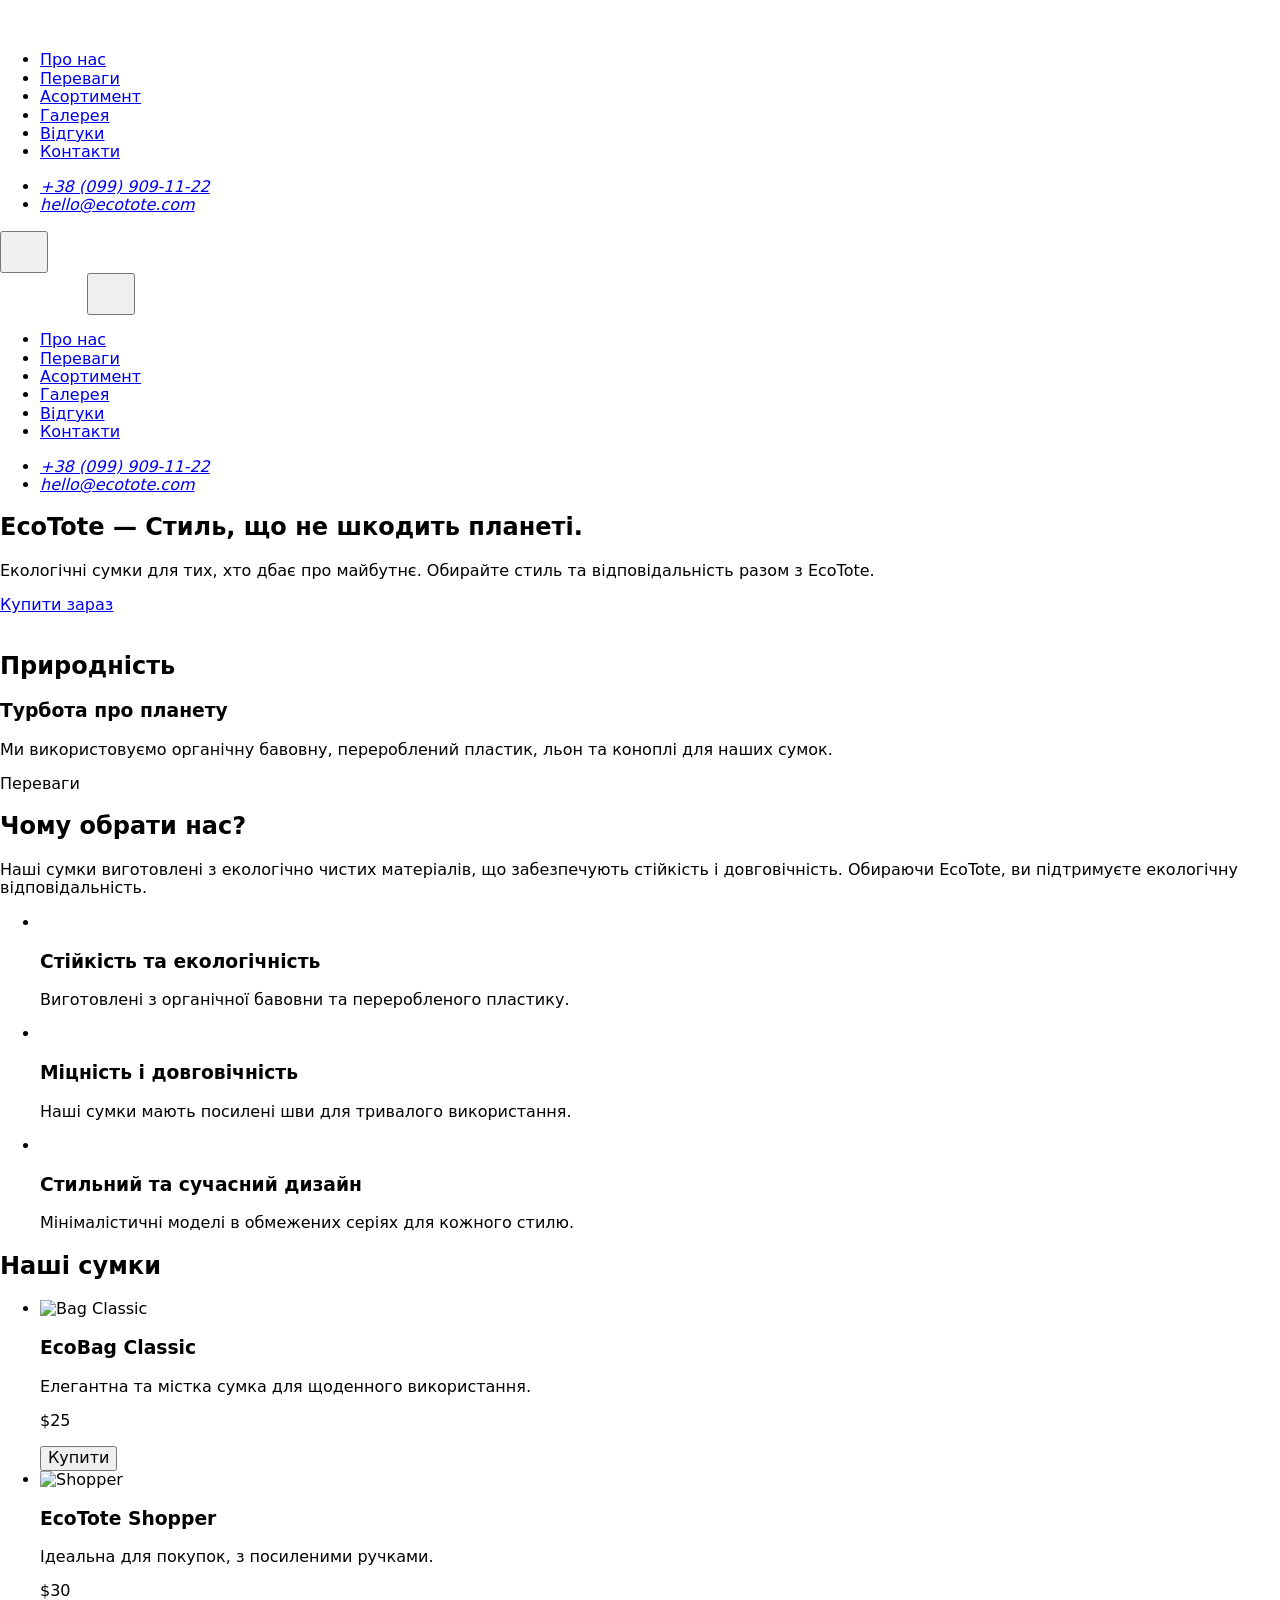
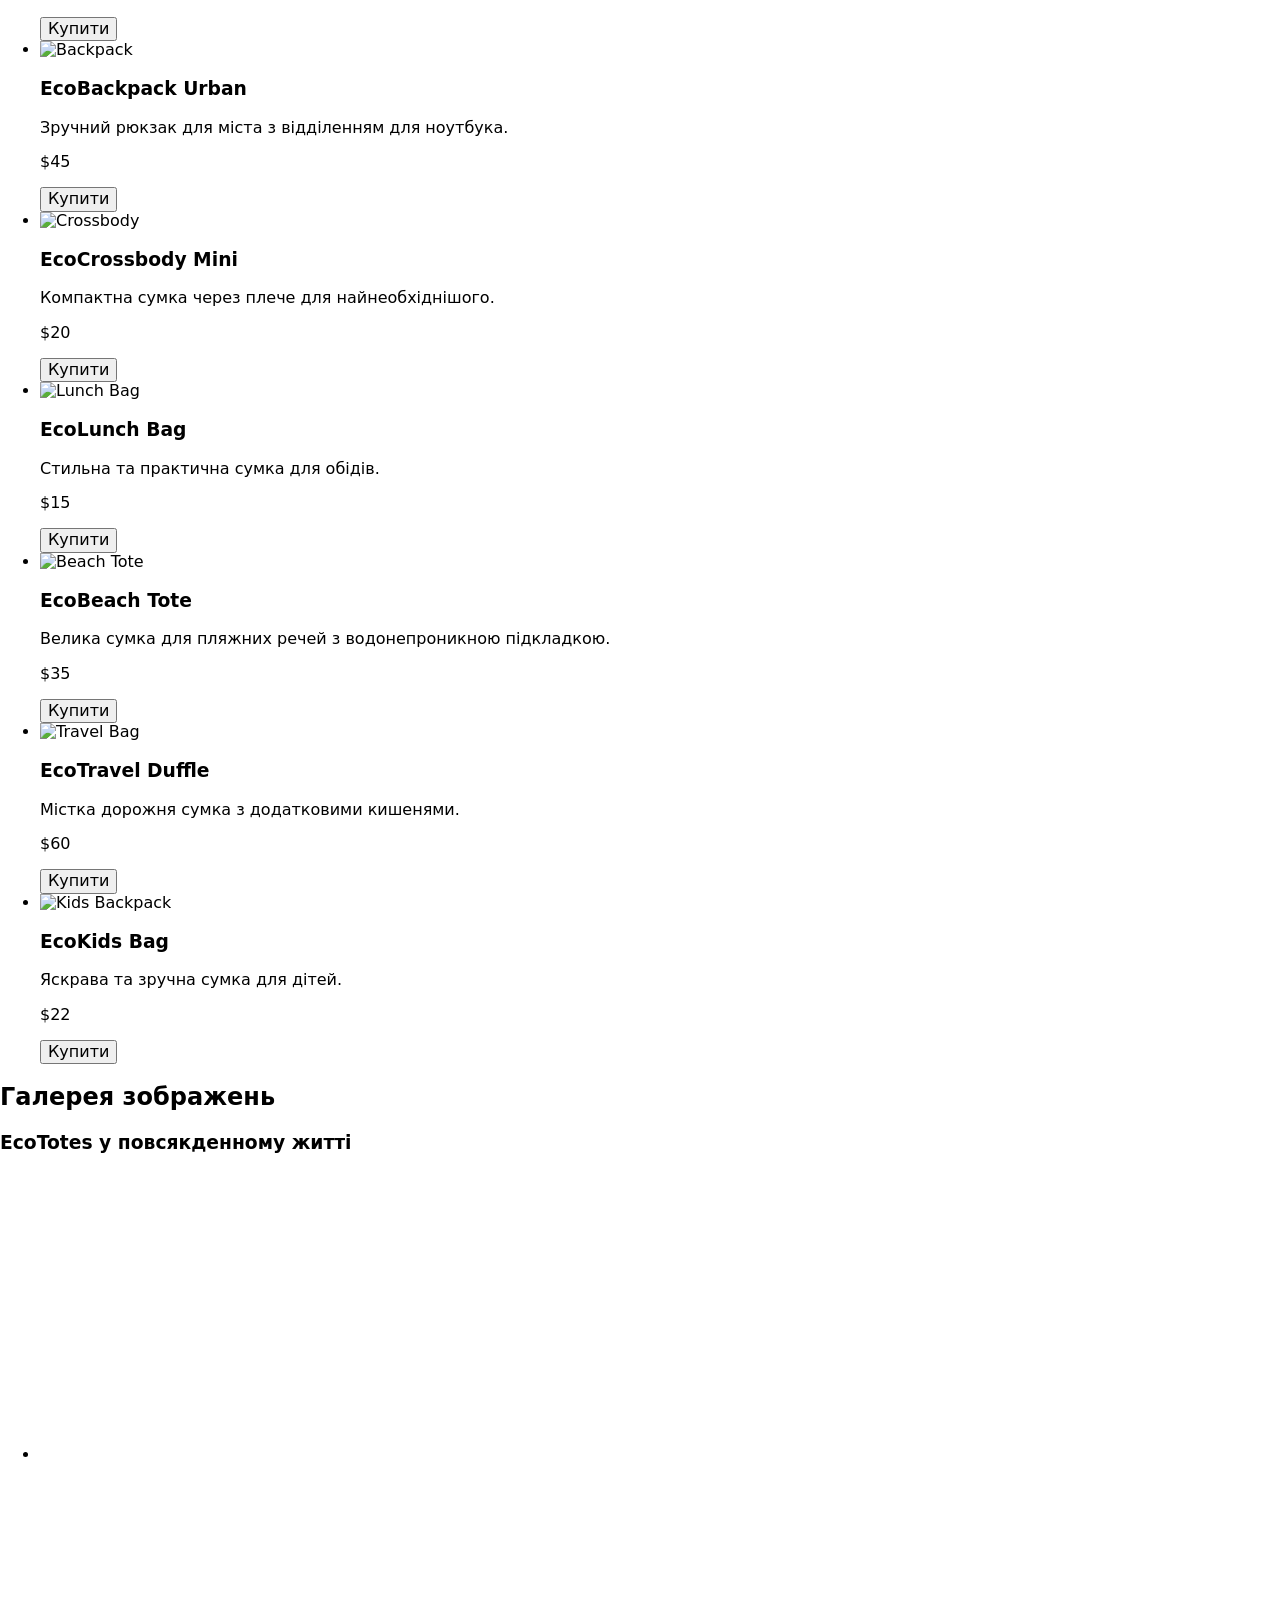
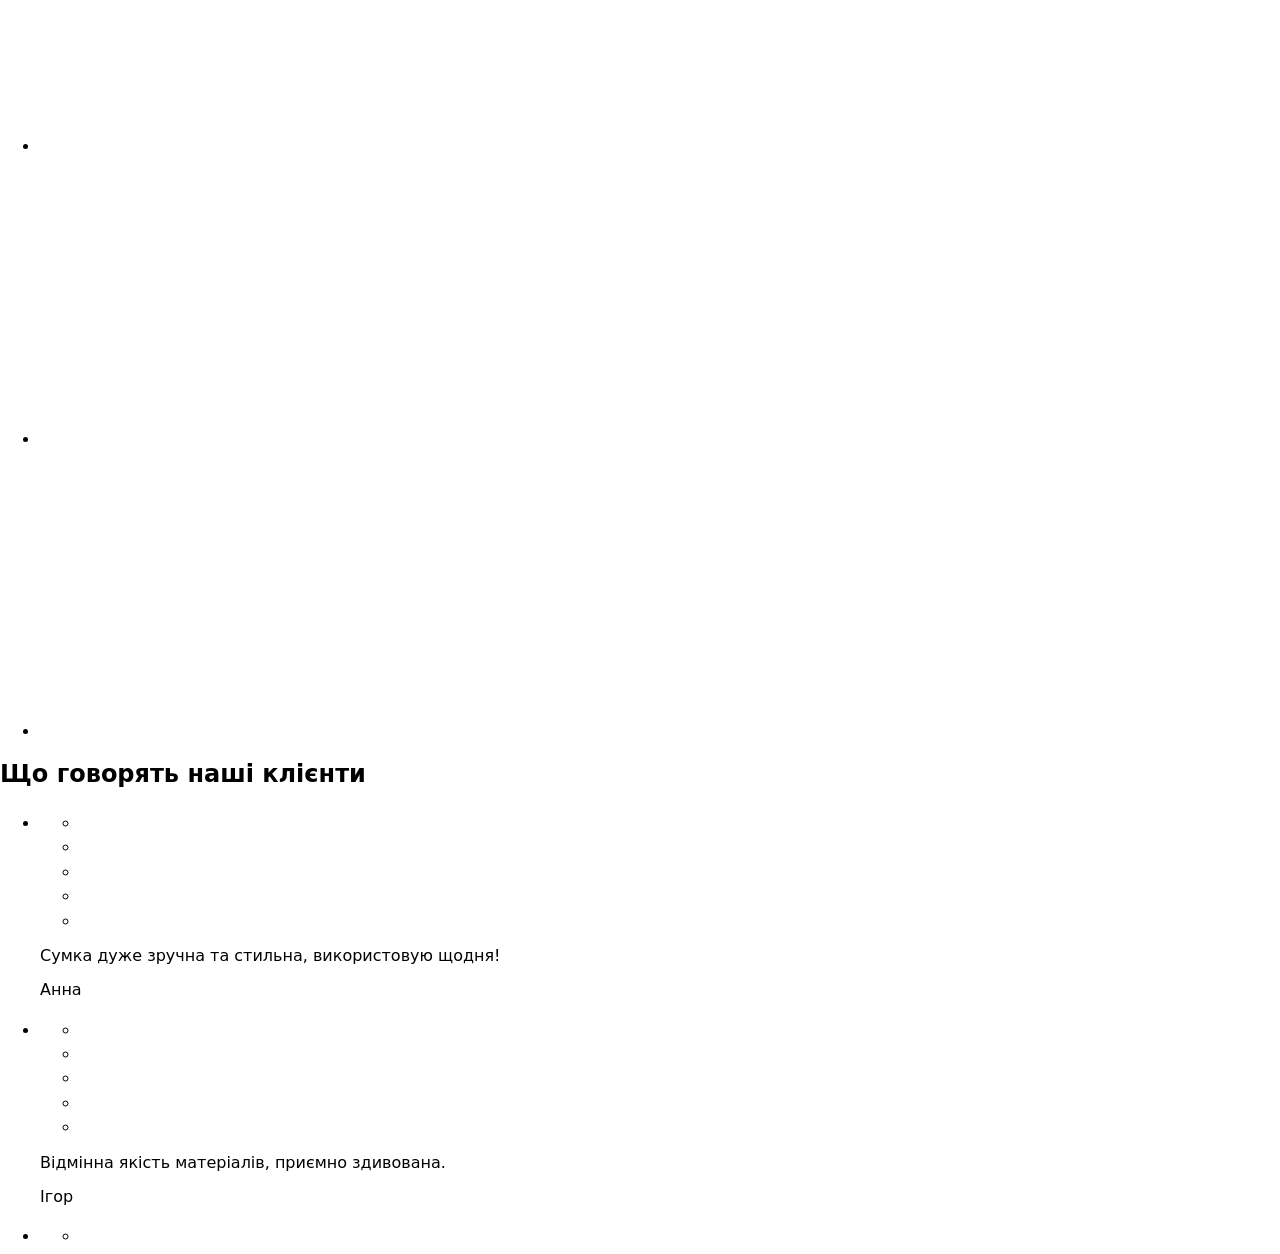
==== index.html @ fd8b5d32 "Deploying to gh-pages from @ Diamond-FoxUA/ecotote@300262fe89bcc9d850a57ed3233b0957c21db336 🚀" ====
<!DOCTYPE html>
<html lang="en">
  <head>
    <meta charset="UTF-8" />
    <link rel="icon" type="image/svg+xml" href="/ecotote/favicon.svg" />
    <meta name="viewport" content="width=device-width, initial-scale=1.0" />
    <title>ecotote</title>
    <link rel="stylesheet" href="https://cdnjs.cloudflare.com/ajax/libs/modern-normalize/3.0.1/modern-normalize.min.css">
    <link rel="preconnect" href="https://fonts.googleapis.com">
    <link rel="preconnect" href="https://fonts.gstatic.com" crossorigin>
    <link href="https://fonts.googleapis.com/css2?family=Comfortaa:wght@300..700&family=Fira+Sans:ital,wght@0,100;0,200;0,300;0,400;0,500;0,600;0,700;0,800;0,900;1,100;1,200;1,300;1,400;1,500;1,600;1,700;1,800;1,900&display=swap" rel="stylesheet">
    <script type="module" crossorigin src="/ecotote/index.js"></script>
    <link rel="stylesheet" crossorigin href="/ecotote/assets/index-DSP41VVL.css">
  </head>
  <body>
    <header class="header">
  <div class="container header-container">
    <nav class="header-nav">
      <a class="logo header-logo" href="./index.html"
        ><svg class="logo-icon" width="82" height="31">
          <use href="/ecotote/assets/logo-CJMdGzwd.svg"></use></svg
      ></a>
      <ul class="header-nav-list">
        <li class="nav-item">
          <a class="nav-link" href="#about">Про нас</a>
        </li>
        <li class="nav-item">
          <a class="nav-link" href="#advantages">Переваги</a>
        </li>
        <li class="nav-item">
          <a class="nav-link" href="#assortment">Асортимент</a>
        </li>
        <li class="nav-item">
          <a class="nav-link" href="#gallery">Галерея</a>
        </li>
        <li class="nav-item">
          <a class="nav-link" href="#feedbacks">Відгуки</a>
        </li>
        <li class="nav-item">
          <a class="nav-link" href="#support">Контакти</a>
        </li>
      </ul>
    </nav>
    <address class="header-contacts">
      <ul class="header-contacts-list">
        <li class="contacts-item">
          <a href="tel:+380999091122" class="contacts-link"
            >+38 (099) 909-11-22</a
          >
        </li>
        <li class="contacts-item">
          <a href="mailto:hello@ecotote.com" class="contacts-link"
            >hello@ecotote.com</a
          >
        </li>
      </ul>
    </address>

    <button class="menu-button" type="button" data-menu-open>
      <svg class="menu-icon" width="32" height="32">
        <use href="/ecotote/assets/sprite-C1UL1Hlq.svg#icon-menu"></use>
      </svg>
    </button>
  </div>

  <div class="menu" data-menu>
    <div class="container menu-container">
      <div class="menu-header">
        <a class="logo" href="./index.html"
          ><svg class="logo-icon" width="82" height="31">
            <use href="/ecotote/assets/logo-CJMdGzwd.svg"></use></svg
        ></a>
        <button class="menu-close-btn" data-menu-close>
          <svg class="menu-close-icon" width="32" height="32">
            <use href="/ecotote/assets/sprite-C1UL1Hlq.svg#icon-cross"></use>
          </svg>
        </button>
      </div>
      <nav class="menu-nav">
        <ul class="menu-nav-list">
          <li class="nav-item">
            <a class="nav-link" href="#about">Про нас</a>
          </li>
          <li class="header-n">
            <a class="nav-link" href="#advantages">Переваги</a>
          </li>
          <li class="nav-item">
            <a class="nav-link" href="#assortment">Асортимент</a>
          </li>
          <li class="nav-item">
            <a class="nav-link" href="#gallery">Галерея</a>
          </li>
          <li class="nav-item">
            <a class="nav-link" href="#feedbacks">Відгуки</a>
          </li>
          <li class="nav-item">
            <a class="nav-link" href="#support">Контакти</a>
          </li>
        </ul>
      </nav>
      <address class="menu-contacts">
        <ul class="menu-contacts-list">
          <li class="contacts-item">
            <a href="tel:+380999091122" class="contacts-link"
              >+38 (099) 909-11-22</a
            >
          </li>
          <li class="contacts-item">
            <a href="mailto:hello@ecotote.com" class="contacts-link"
              >hello@ecotote.com</a
            >
          </li>
        </ul>
      </address>
    </div>
  </div>
</header>


    <main>
      <section class="hero">
  <div class="container hero__container">
    <div class="hero__content-wrapper">
      <div class="hero__textblock">
        <h1 class="hero__title">EcoTote — Стиль, що не шкодить планеті.</h1>
      </div>
      <div class="paragraf-hero">
        <p class="hero__subtitle">
          Екологічні сумки для тих, хто дбає про майбутнє. Обирайте стиль та
          відповідальність разом з EcoTote.
        </p>
        <a href="#assortment" class="hero__button hero__link">Купити зараз</a>
      </div>
    </div>
    <picture>
      <source
        srcset="/ecotote/assets/hero-PC85VkBQ.jpg 1x, /ecotote/assets/hero-PC85VkBQ.jpg 2x"
        media="(min-width: 1440px)"
      />
      <source
        srcset="/ecotote/assets/hero.tab-DSWOW-Vz.jpg 1x, /ecotote/assets/hero.tab.2x-6gh8KXIk.jpg 2x"
        media="(min-width:768px)"
      />

      <source
        srcset="/ecotote/assets/hero.mob-Cad0rpOm.jpg 1x, /ecotote/assets/hero.mob.2x-8FRRLaH5.jpg 2x"
        media="(max-width: 767px)"
      />
      <img src="/ecotote/assets/hero-PC85VkBQ.jpg" alt="bags" />
    </picture>
  </div>
</section>

      <section class="about">
  <div class="container about-container">
    <h2 class="about-title">Природність</h2>
    <div class="about-content">
      <h3 class="about-heading title">Турбота про планету</h3>
      <p class="about-text">
        Ми використовуємо органічну бавовну, перероблений пластик, льон та
        коноплі для наших сумок.
      </p>
    </div>
  </div>
</section>

      <section class="section advantages">
  <div class="container advantages">
    <p class="advant-subtitle">Переваги</p>
    <h2 class="title advant-title">Чому обрати нас?</h2>
    <p class="advant-description">
      Наші сумки виготовлені з екологічно чистих матеріалів, що забезпечують
      стійкість і довговічність. Обираючи EcoTote, ви підтримуєте екологічну
      відповідальність.
    </p>
    <ul class="advant-list">
      <li class="advant-item">
        <picture>
          <source
            media="(min-width: 1440px)"
            srcset="/ecotote/assets/desk-image-1-min-DG6GV2zC.jpg 1x, /ecotote/assets/desk-image-1@2x-min-QOh1rvh0.jpg 2x"
          />
          <source
            media="(min-width: 768px)"
            srcset="/ecotote/assets/tab-image-1-min-CorM1gX8.jpg 1x, /ecotote/assets/tab-image-1@2x-min-Uleqv-Ld.jpg 2x"
          />
          <source
            media="(max-width: 767px)"
            srcset="/ecotote/assets/mob-image-1-min-CpNQjYHa.jpg 1x, /ecotote/assets/mob-image-1@2x-min-B12ag9R4.jpg 2x"
          />
          <img
            class="advant-image"
            src="/ecotote/assets/mob-image-1-min-CpNQjYHa.jpg"
            alt="organic"
          />
        </picture>
        <h3 class="advant-second-title">Стійкість та екологічність</h3>
        <p>Виготовлені з органічної бавовни та переробленого пластику.</p>
      </li>

      <li class="advant-item">
        <picture>
          <source
            media="(min-width: 1440px)"
            srcset="/ecotote/assets/desk-image-2-min-DmmgGFpH.jpg 1x, /ecotote/assets/desk-image-2@2x-min-Bqpq4Fyz.jpg 2x"
          />
          <source
            media="(min-width: 768px)"
            srcset="/ecotote/assets/tab-image-2-min-D8Z2I5H2.jpg 1x, /ecotote/assets/tab-image-2@2x-min-CZUUMDJT.jpg 2x"
          />
          <source
            media="(max-width: 767px)"
            srcset="/ecotote/assets/mob-image-2-min-CMHQBJcT.jpg 1x, /ecotote/assets/mob-image-2@2x-min-I8FP99gq.jpg 2x"
          />
          <img
            class="advant-image"
            src="/ecotote/assets/mob-image-2-min-CMHQBJcT.jpg"
            alt="sewing bag"
          />
        </picture>
        <h3 class="advant-second-title">Міцність і довговічність</h3>
        <p>Наші сумки мають посилені шви для тривалого використання.</p>
      </li>

      <li class="advant-item">
        <picture>
          <source
            media="(min-width: 1440px)"
            srcset="/ecotote/assets/desk-image-3-min-DLJgq15a.jpg 1x, /ecotote/assets/desk-image-3@2x-min-De_rfign.jpg 2x"
          />
          <source
            media="(min-width: 768px)"
            srcset="/ecotote/assets/tab-image-3-min-CqyvwVQ6.jpg 1x, /ecotote/assets/tab-image-3@2x-min-B-JTbmta.jpg 2x"
          />
          <source
            media="(max-width: 767px)"
            srcset="/ecotote/assets/mob-image-3-min-D9HGnBXY.jpg 1x, /ecotote/assets/mob-image-3@2x-min-tdeus-He.jpg 2x"
          />
          <img
            class="advant-image"
            src="/ecotote/assets/mob-image-3-min-D9HGnBXY.jpg"
            alt="stylish bags"
          />
        </picture>
        <h3 class="advant-second-title">Стильний та сучасний дизайн</h3>
        <p>Мінімалістичні моделі в обмежених серіях для кожного стилю.</p>
      </li>
    </ul>
  </div>
</section>

      <!-- Assortment Section -->
<section class="product">
    <div class="container product-conteiner">
        <h2 class="title product-title" id="assortment">Наші сумки</h2>
        <ul class="product-list">
            <li class="product-item">
              <div class="product-item-img">
              <img
                srcset="/ecotote/assets/bag-1-min-B7tAcfL9.jpg 1x, /ecotote/assets/bag-1@2x-min-Bh72VOfe.jpg 2x" src="/ecotote/assets/bag-1-min-B7tAcfL9.jpg" alt="Bag Classic" width="288" height="346" />
              </div>
              <div class="product-item-content">
                <h3 class="product-item-title">EcoBag Classic</h3>
                <p class="product-item-text">Елегантна та містка сумка для щоденного використання.</p>
                <p class="product-item-price">$25</p>
              </div>
              <button type="button" class="product-item-btn" href="#support">Купити</button>
            </li>
            <li class="product-item">
                <div class="product-item-img">
                <img srcset="/ecotote/assets/bag-2-min-Z2VsyKGH.jpg 1x, /ecotote/assets/bag-2@2x-min-0L2quUqR.jpg 2x" src="/ecotote/assets/bag-2-min-Z2VsyKGH.jpg" alt="Shopper" width="288" height="346" />
                </div>
                <div class="product-item-content">
                    <h3 class="product-item-title">EcoTote Shopper</h3>
                    <p class="product-item-text">Ідеальна для покупок, з посиленими ручками.</p>
                    <p class="product-item-price">$30</p>
                </div>
                <button type="button" class="product-item-btn" href="#support">Купити</button>
            </li>
            <li class="product-item">
                <div class="product-item-img">
                <img srcset="/ecotote/assets/bag-3-min-D_E9htlc.jpg 1x, /ecotote/assets/bag-3@2x-min-CTdKxULa.jpg 2x" src="/ecotote/assets/bag-3-min-D_E9htlc.jpg" alt="Backpack" width="288" height="346" />
                </div>
                <div class="product-item-content">
                    <h3 class="product-item-title">EcoBackpack Urban</h3>
                    <p class="product-item-text">Зручний рюкзак для міста з відділенням для ноутбука.</p>
                    <p class="product-item-price">$45</p>
                </div>
                <button type="button" class="product-item-btn" href="#support">Купити</button>
            </li>
            <li class="product-item">
                <div class="product-item-img">
                <img srcset="/ecotote/assets/bag-4-min-CCedKs8L.jpg 1x, /ecotote/assets/bag-4@2x-min-CYG9lJtu.jpg 2x" src="/ecotote/assets/bag-4-min-CCedKs8L.jpg" alt="Crossbody" width="288" height="346" />
                </div>
                <div class="product-item-content">
                    <h3 class="product-item-title">EcoCrossbody Mini</h3>
                    <p class="product-item-text">Компактна сумка через плече для найнеобхіднішого.</p>
                    <p class="product-item-price">$20</p>
                </div>
                <button type="button" class="product-item-btn" href="#support">Купити</button>
            </li>
            <li class="product-item">
                <div class="product-card">
                <img srcset="/ecotote/assets/bag-5-min-BNdEjGZN.jpg 1x, /ecotote/assets/bag-5@2x-min-Dg9SaA7I.jpg 2x" src="/ecotote/assets/bag-5-min-BNdEjGZN.jpg" alt="Lunch Bag" width="288" height="346" />
                </div>
                <div class="product-item-content">
                    <h3 class="product-item-title">EcoLunch Bag</h3>
                    <p class="product-item-text">Стильна та практична сумка для обідів.</p>
                    <p class="product-item-price">$15</p>
                </div>
                <button type="button" class="product-item-btn" href="#support">Купити</button>
            </li>
            <li class="product-item">
                <div class="product-item-img">
                <img srcset="/ecotote/assets/bag-6-min-BIAfFLs9.jpg 1x, /ecotote/assets/bag-6@2x-min-DaUcRABJ.jpg 2x" src="/ecotote/assets/bag-6-min-BIAfFLs9.jpg" alt="Beach Tote" width="288" height="346" />
                </div>
                <div class="product-item-content">
                    <h3 class="product-item-title">EcoBeach Tote</h3>
                     <p class="product-item-text">Велика сумка для пляжних речей з водонепроникною підкладкою.</p>
                    <p class="product-item-price">$35</p>
                </div>
                <button type="button" class="product-item-btn" href="#support">Купити</button>
            </li>
            <li class="product-item">
                <div class="product-item-img">
                <img srcset="/ecotote/assets/bag-7-min-QNfU4fgS.jpg 1x, /ecotote/assets/bag-7@2x-min-6wL9X4zh.jpg 2x"
                    src="/ecotote/assets/bag-7-min-QNfU4fgS.jpg" alt="Travel Bag" width="288" height="346" />
                </div>
                <div class="product-item-content">
                    <h3 class="product-item-title">EcoTravel Duffle</h3>
                    <p class="product-item-text">Містка дорожня сумка з додатковими кишенями.</p>
                    <p class="product-item-price">$60</p>
                </div>
                <button type="button" class="product-item-btn" href="#support">Купити</button>
            </li>
            <li class="product-item">
                <div class="product-item-img">
                <img srcset="/ecotote/assets/bag-8-min-DCyutavh.jpg 1x, /ecotote/assets/bag-8@2x-min-onnM8QAp.jpg 2x"
                    src="/ecotote/assets/bag-8-min-DCyutavh.jpg" alt="Kids Backpack" width="288" height="346" />
                </div>
                <div class="product-item-content">
                    <h3 class="product-item-title">EcoKids Bag</h3>
                    <p class="product-item-text">Яскрава та зручна сумка для дітей.</p>
                    <p class="product-item-price">$22</p>
                </div>
                <button type="button" class="product-item-btn" href="#support">Купити</button>
            </li>
        </ul>
    </div>
</section>
      <section class="gallery">
  <div class="container">
    <h2 id="gallery" class="title">Галерея зображень</h2>
    <h3 class="subtitle">EcoTotes у повсякденному житті</h3>
    
    <ul class="gallery-list">
      <li class="gallery-item">
        <div class="gallery-image">
          <picture>
            <source
              srcset="/ecotote/assets/an-eco-tote-desktop-DP7y7yLt.jpg 1x, /ecotote/assets/an-eco-tote-desktop@2x-kY2qgj9O.jpg 2x, /ecotote/assets/an-eco-tote-desktop@3x-D8lVVMma.jpg 3x"
              media="(min-width: 1440px)"
            />
            <source
              srcset="/ecotote/assets/an-eco-tote-tablet-B_YUSdFN.jpg 1x, /ecotote/assets/an-eco-tote-tablet@2x-ClnNx6pB.jpg 2x, /ecotote/assets/an-eco-tote-tablet@3x-B8MQAzT6.jpg 3x"
              media="(min-width: 768px)"
            />
            <source
              srcset="/ecotote/assets/an-eco-tote-mobile-CPelO9c_.jpg 1x, /ecotote/assets/an-eco-tote-mobile@2x-DWDmPasY.jpg 2x, /ecotote/assets/an-eco-tote-mobile@3x-Vu3GoeV0.jpg 3x"
              media="(max-width: 767px)"
            />
            <img
              src="/ecotote/assets/an-eco-tote-mobile-CPelO9c_.jpg"
              alt="An eco tote placed on a chair or beside a table at a cozy coffee shop. There’s a cup of coffee, a book or a laptop nearby. The setting is minimal and aesthetic, evoking slow lifestyle and conscious choices."
              width="288"
            />
          </picture>
        </div>
      </li>
      <li class="gallery-item">
        <div class="gallery-image">
          <picture>
            <source
              srcset="/ecotote/assets/street-crossing-with-tote-desktop-BSOuIb-c.jpg 1x, /ecotote/assets/street-crossing-with-tote-desktop@2x-CxnYsHDd.jpg 2x, /ecotote/assets/street-crossing-with-tote-desktop@3x-Bm83mEI7.jpg 3x"
              media="(min-width: 1440px)"
            />
            <source
              srcset="/ecotote/assets/street-crossing-with-tote-tablet-BpzGkGzT.jpg 1x, /ecotote/assets/street-crossing-with-tote-tablet@2x-BKilYwem.jpg 2x, /ecotote/assets/street-crossing-with-tote-tablet@3x-DOm3y1U_.jpg 3x"
              media="(min-width: 768px)"
            />
            <source
              srcset="/ecotote/assets/street-crossing-with-tote-mobile-DxzcvciI.jpg 1x, /ecotote/assets/street-crossing-with-tote-mobile@2x-DUcpalWo.jpg 2x, /ecotote/assets/street-crossing-with-tote-mobile@3x-YfJJUgK1.jpg 3x"
              media="(max-width: 767px)"
            />
            <img
              src="/ecotote/assets/street-crossing-with-tote-mobile-DxzcvciI.jpg"
              alt="A city scene where a stylish person carries a tote bag while crossing a street or standing at a crosswalk. Urban backdrop, bicycles, pedestrians, and modern architecture in the background. The bag is modern, clean, and fashionable."
              width="288"
            />
          </picture>
        </div>
      </li>
      <li class="gallery-item">
        <div class="gallery-image">
          <picture>
            <source
              srcset="/ecotote/assets/recycle-bag-in-park-desktop-q-up3TdX.jpg 1x, /ecotote/assets/recycle-bag-in-park-desktop@2x-BBmbXysJ.jpg 2x, /ecotote/assets/recycle-bag-in-park-desktop@3x-DhH6hqYx.jpg 3x"
              media="(min-width: 1440px)"
            />
            <source
              srcset="/ecotote/assets/recycle-bag-in-park-tablet-ByFZ5Bs3.jpg 1x, /ecotote/assets/recycle-bag-in-park-tablet@2x-nvxK4zMI.jpg 2x, /ecotote/assets/recycle-bag-in-park-tablet@3x-jqmxsLl8.jpg 3x"
              media="(min-width: 768px)"
            />
            <source
              srcset="/ecotote/assets/recycle-bag-in-park-mobile-D3ISWT8P.jpg 1x, /ecotote/assets/recycle-bag-in-park-mobile@2x-Bh6hHHOt.jpg 2x, /ecotote/assets/recycle-bag-in-park-mobile@3x-BJ0KJKyG.jpg 3x"
              media="(max-width: 767px)"
            />
            <img
              src="/ecotote/assets/recycle-bag-in-park-mobile-D3ISWT8P.jpg"
              alt="A person walking through a park or nature trail carrying an eco-friendly tote bag on their shoulder. Casual outfit, spring or summer scenery, with trees, grass, and soft shadows. The bag moves naturally as part of the lifestyle moment."
              width="288"
            />
          </picture>
        </div>
      </li>
      <li class="gallery-item">
        <div class="gallery-image">
          <picture>
            <source
              srcset="/ecotote/assets/a-young-woman-with-eco-tote-bag-desktop-mHnGeR4y.jpg 1x, /ecotote/assets/a-young-woman-with-eco-tote-bag-desktop@2x-igfuuuyc.jpg 2x, /ecotote/assets/a-young-woman-with-eco-tote-bag-desktop@3x-BuA080fu.jpg 3x"
              media="(min-width: 1440px)"
            />
            <source
              srcset="/ecotote/assets/a-young-woman-with-eco-tote-bag-tablet-DiyjmvfY.jpg 1x, /ecotote/assets/a-young-woman-with-eco-tote-bag-tablet@2x-CnxjFA9C.jpg 2x, /ecotote/assets/a-young-woman-with-eco-tote-bag-tablet@3x-BOjQaevP.jpg 3x"
              media="(min-width: 768px)"
            />
            <source
              srcset="/ecotote/assets/a-young-woman-with-eco-tote-bag-mobile-Bk31HMri.jpg 1x, /ecotote/assets/a-young-woman-with-eco-tote-bag-mobile@2x-COPZzP5M.jpg 2x, /ecotote/assets/a-young-woman-with-eco-tote-bag-mobile@3x-BrPCsuxz.jpg 3x"
              media="(max-width: 767px)"
            />
            <img
              src="/ecotote/assets/a-young-woman-with-eco-tote-bag-mobile-Bk31HMri.jpg"
              alt="A young woman holding a large eco tote bag filled with fresh vegetables and fruits at a local farmer's market. Warm sunlight, cozy atmosphere, background with wooden crates and greenery. The tote has a simple, natural design."
              width="288"
            />
          </picture>
        </div>
      </li>
    </ul>
  </div>
</section>

      <section class="feedbacks">
    <div class="container">
        <h2 class="title">Що говорять наші клієнти</h2>
        <ul class="testimonials">
            <li class="testimonials-item">
                <ul class="stars-list five-stars">
                    <li class="star">
                        <svg class="star-icon" width="20" height="20">
                          <use href="/ecotote/assets/sprite-C1UL1Hlq.svg#icon-star"></use>
                        </svg>
                    </li>
                    <li class="star">
                        <svg class="star-icon" width="20" height="20">
                          <use href="/ecotote/assets/sprite-C1UL1Hlq.svg#icon-star"></use>
                        </svg>
                    </li>
                    <li class="star">
                        <svg class="star-icon" width="20" height="20">
                          <use href="/ecotote/assets/sprite-C1UL1Hlq.svg#icon-star"></use>
                        </svg>
                    </li>
                    <li class="star">
                        <svg class="star-icon" width="20" height="20">
                          <use href="/ecotote/assets/sprite-C1UL1Hlq.svg#icon-star"></use>
                        </svg>
                    </li>
                    <li class="star">
                        <svg class="star-icon" width="20" height="20">
                          <use href="/ecotote/assets/sprite-C1UL1Hlq.svg#icon-star"></use>
                        </svg>
                    </li>
                </ul>
                <p class="feedback-text">Сумка дуже зручна та стильна, використовую щодня!</p>
                <p class="name">Анна</p>
            </li>
            <li class="testimonials-item">
                <ul class="stars-list four-stars">
                    <li class="star">
                        <svg class="star-logo" width="20" height="20">
                          <use href="/ecotote/assets/sprite-C1UL1Hlq.svg#icon-star"></use>
                        </svg>
                    </li>
                    <li class="star">
                        <svg class="star-logo" width="20" height="20">
                          <use href="/ecotote/assets/sprite-C1UL1Hlq.svg#icon-star"></use>
                        </svg>
                    </li>
                    <li class="star">
                        <svg class="star-logo" width="20" height="20">
                          <use href="/ecotote/assets/sprite-C1UL1Hlq.svg#icon-star"></use>
                        </svg>
                    </li>
                    <li class="star">
                        <svg class="star-logo" width="20" height="20">
                          <use href="/ecotote/assets/sprite-C1UL1Hlq.svg#icon-star"></use>
                        </svg>
                    </li>
                    <li class="star">
                        <svg class="star-logo" width="20" height="20">
                          <use href="/ecotote/assets/sprite-C1UL1Hlq.svg#icon-star"></use>
                        </svg>
                    </li>
                </ul>
                <p class="feedback-text">Відмінна якість матеріалів, приємно здивована.</p>
                <p class="name">Ігор</p>
            </li>
            <li class="testimonials-item">
                <ul class="stars-list four-stars">
                    <li class="star">
                        <svg class="star-logo" width="20" height="20">
                          <use href="/ecotote/assets/sprite-C1UL1Hlq.svg#icon-star"></use>
                        </svg>
                    </li>
                    <li class="star">
                        <svg class="star-logo" width="20" height="20">
                          <use href="/ecotote/assets/sprite-C1UL1Hlq.svg#icon-star"></use>
                        </svg>
                    </li>
                    <li class="star">
                        <svg class="star-logo" width="20" height="20">
                          <use href="/ecotote/assets/sprite-C1UL1Hlq.svg#icon-star"></use>
                        </svg>
                    </li>
                    <li class="star">
                        <svg class="star-logo" width="20" height="20">
                          <use href="/ecotote/assets/sprite-C1UL1Hlq.svg#icon-star"></use>
                        </svg>
                    </li>
                    <li class="star">
                        <svg class="star-logo" width="20" height="20">
                          <use href="/ecotote/assets/sprite-C1UL1Hlq.svg#icon-star"></use>
                        </svg>
                    </li>
                </ul>
                <p class="feedback-text">Сумка повністю відповідає опису, рекомендую!</p>
                <p class="name">Олена</p>
            </li>
            <li class="testimonials-item">
                <ul class="stars-list five-stars">
                    <li class="star">
                        <svg class="star-logo" width="20" height="20">
                          <use href="/ecotote/assets/sprite-C1UL1Hlq.svg#icon-star"></use>
                        </svg>
                    </li>
                    <li class="star">
                        <svg class="star-logo" width="20" height="20">
                          <use href="/ecotote/assets/sprite-C1UL1Hlq.svg#icon-star"></use>
                        </svg>
                    </li>
                    <li class="star">
                        <svg class="star-logo" width="20" height="20">
                          <use href="/ecotote/assets/sprite-C1UL1Hlq.svg#icon-star"></use>
                        </svg>
                    </li>
                    <li class="star">
                        <svg class="star-logo" width="20" height="20">
                          <use href="/ecotote/assets/sprite-C1UL1Hlq.svg#icon-star"></use>
                        </svg>
                    </li>
                    <li class="star">
                        <svg class="star-logo" width="20" height="20">
                          <use href="/ecotote/assets/sprite-C1UL1Hlq.svg#icon-star"></use>
                        </svg>
                    </li>
                </ul>
                <p class="feedback-text">Швидка доставка та гарне обслуговування.</p>
                <p class="name">Сергій</p>
            </li>
        </ul>
    </div>
</section>

      <section class="support">
  <div class="container">
    <h2 class="support-title">Залишились питання? Зв'яжіться з нами!</h2>
    <h3 class="support-subtitle">Ми тут, щоб допомогти!</h3>
    <form class="support-form">
      <label for="user-name">Ім'я</label>
      <input type="text" placeholder="Іван" class="user-name" id="user-name" />
      <label for="user-email">Електронна пошта</label>
      <input
        type="email"
        placeholder="hello@ecotote.com"
        class="user-email"
        id="user-email"
      />
      <label for="message">Повідомлення</label>
      <textarea
        name="message"
        id="message"
        placeholder="Введіть своє повідомлення..."
      ></textarea>
      <button type="submit" class="support-btn">Надіслати</button>
    </form>
    <div class="support-img">
      <picture>
        <source
          srcset="/ecotote/assets/studio-desktop-min-DlVW95g_.jpg 1x, /ecotote/assets/studio-desktop-2x-min-aImwcFdS.jpg 2x, /ecotote/assets/studio-desktop-3x-min-DZ6fsX42.jpg 3x"
          media="(min-width: 1440px)"
        />
        <source
          srcset="/ecotote/assets/studio-tab-min-CbVQ5ehu.jpg 1x, /ecotote/assets/studio-tab-2x-min-BBIILkgY.jpg 2x, /ecotote/assets/studio-tab-3x-min-CTC8Zxjo.jpg 3x"
          media="(min-width: 768px)"
        />
        <source
          srcset="/ecotote/assets/studio-mobile-min-Buv9eoNH.jpg 1x, /ecotote/assets/studio-mobile-2x-min-BMDwj_-Q.jpg 2x, /ecotote/assets/studio-mobile-3x-min-RTOC-Noo.jpg 3x"
          media="(min-width: 320px)"
        />
        <img
          src="/ecotote/assets/studio-desktop-min-DlVW95g_.jpg"
          alt="A studio space with sketches, fabric samples, scissors, and a half-finished eco tote bag on a work table."
        />
      </picture>
    </div>
  </div>
</section>

    </main>

    <footer class="footer">
  <div class="container footer-container">
    <div class="footer-logo">
      <a class="logo footer-logo" href="./index.html">
        <svg class="logo-icon" width="281" height="121">
          <use href="/ecotote/assets/sprite-C1UL1Hlq.svg#icon-logo"></use>
        </svg>
      </a>
    </div>

    <nav class="footer-nav">
      <ul class="footer-nav-list">
        <li><a class="footer-nav-link" href="#about">Про нас</a></li>
        <li><a class="footer-nav-link" href="#benefits">Переваги</a></li>
        <li><a class="footer-nav-link" href="#products">Асортимент</a></li>
        <li><a class="footer-nav-link" href="#gallery">Галерея</a></li>
        <li><a class="footer-nav-link" href="#feedbacks">Відгуки</a></li>
        <li><a class="footer-nav-link" href="#contacts">Контакти</a></li>
      </ul>
    </nav>

    <ul class="socials-list">
      <li>
        <a
          href="https://www.instagram.com/"
          target="_blank"
          rel="noopener noreferrer"
          aria-label="Instagram"
        >
          <svg width="32" height="32">
            <use href="/ecotote/assets/sprite-C1UL1Hlq.svg#icon-Instagram"></use>
          </svg>
        </a>
      </li>
      <li>
        <a
          href="https://www.linkedin.com/"
          target="_blank"
          rel="noopener noreferrer"
          aria-label="LinkedIn"
        >
          <svg width="32" height="32">
            <use href="/ecotote/assets/sprite-C1UL1Hlq.svg#icon-LinkedIn"></use>
          </svg>
        </a>
      </li>
      <li>
        <a
          href="https://www.youtube.com/"
          target="_blank"
          rel="noopener noreferrer"
          aria-label="YouTube"
        >
          <svg width="32" height="32">
            <use href="/ecotote/assets/sprite-C1UL1Hlq.svg#icon-Youtube"></use>
          </svg>
        </a>
      </li>
    </ul>
    <div class="footer-divider"></div>
    <address class="footer-contacts">
      <ul class="address-list">
        <li>
          <a href="tel:+380999091122" class="footer-contacts-link"
            >+38 (099) 909 11 22</a
          >
        </li>
        <li>
          <a href="mailto:hello@ecotote.com" class="footer-contacts-link"
            >hello@ecotote.com</a
          >
        </li>
      </ul>
    </address>

    <p class="footer-copyright">© 2025 EcoTote. Всі права захищені.</p>
  </div>
</footer>


  </body>
</html>
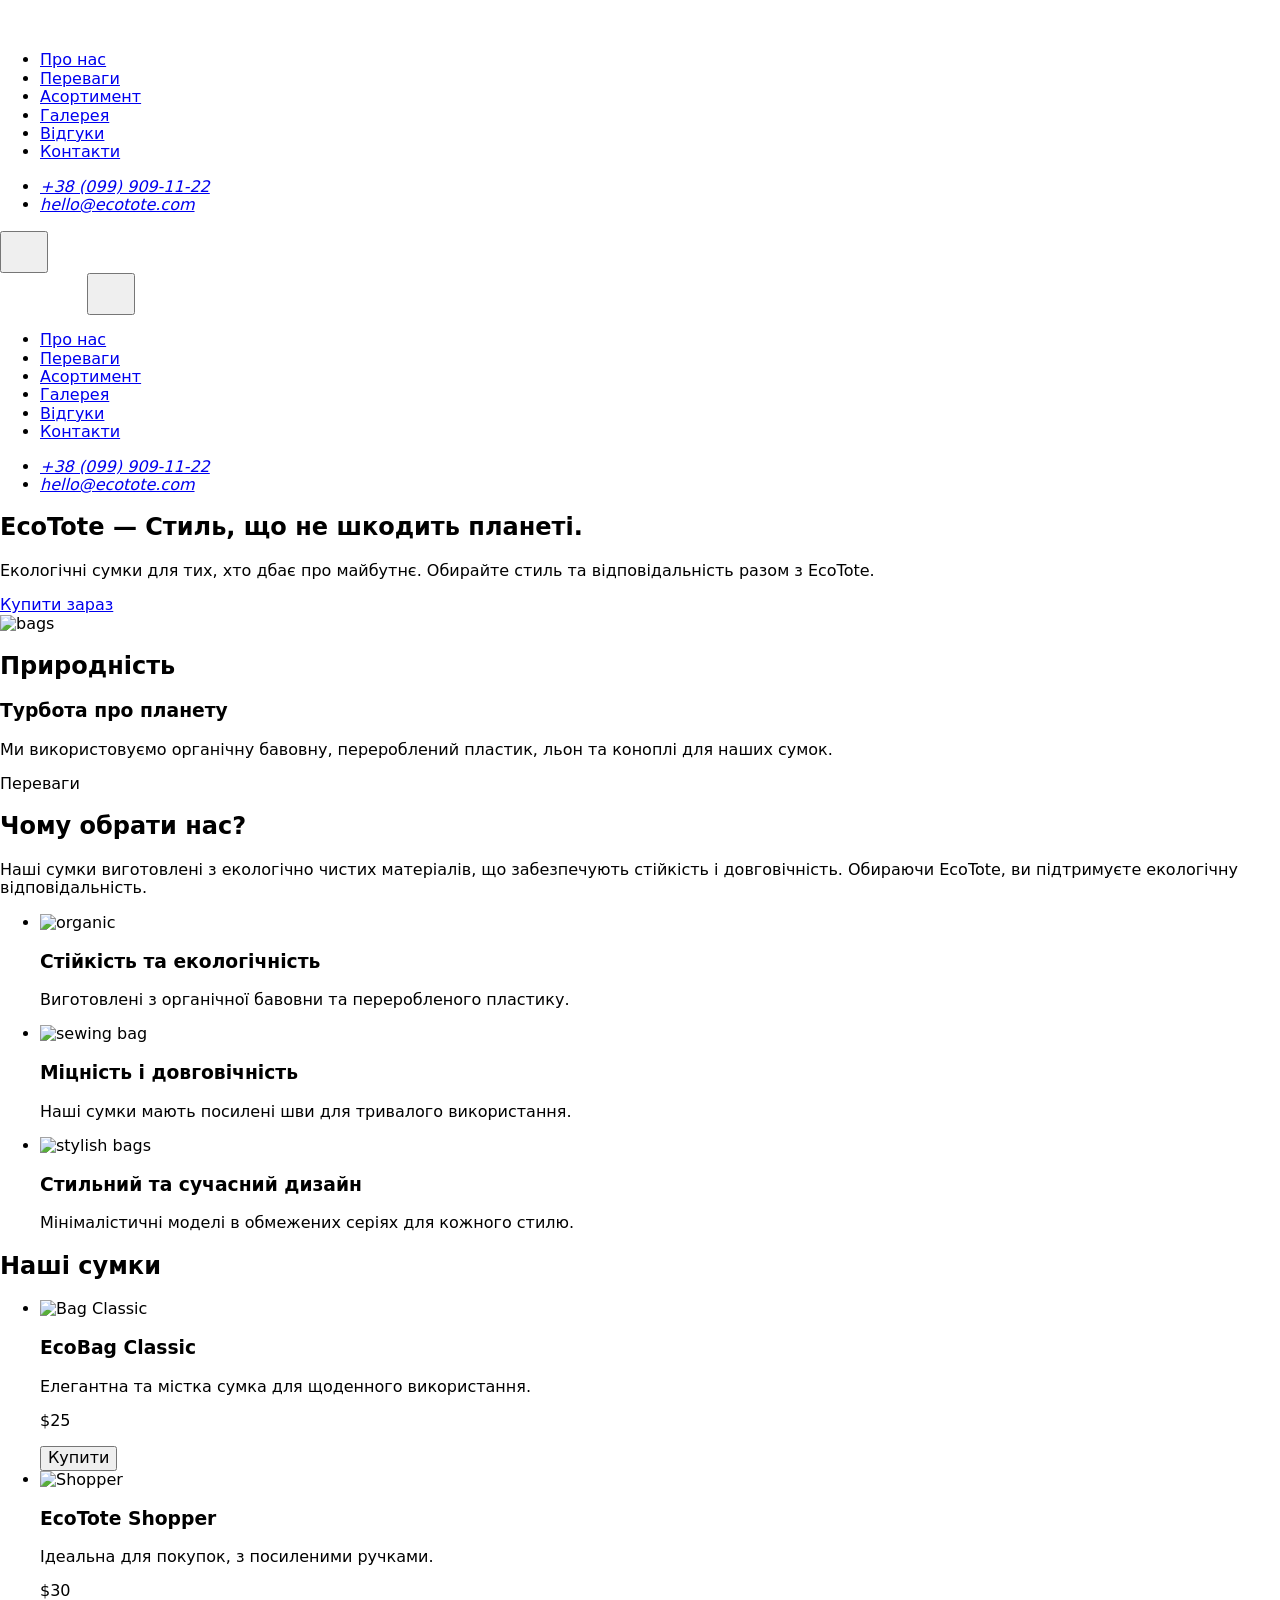
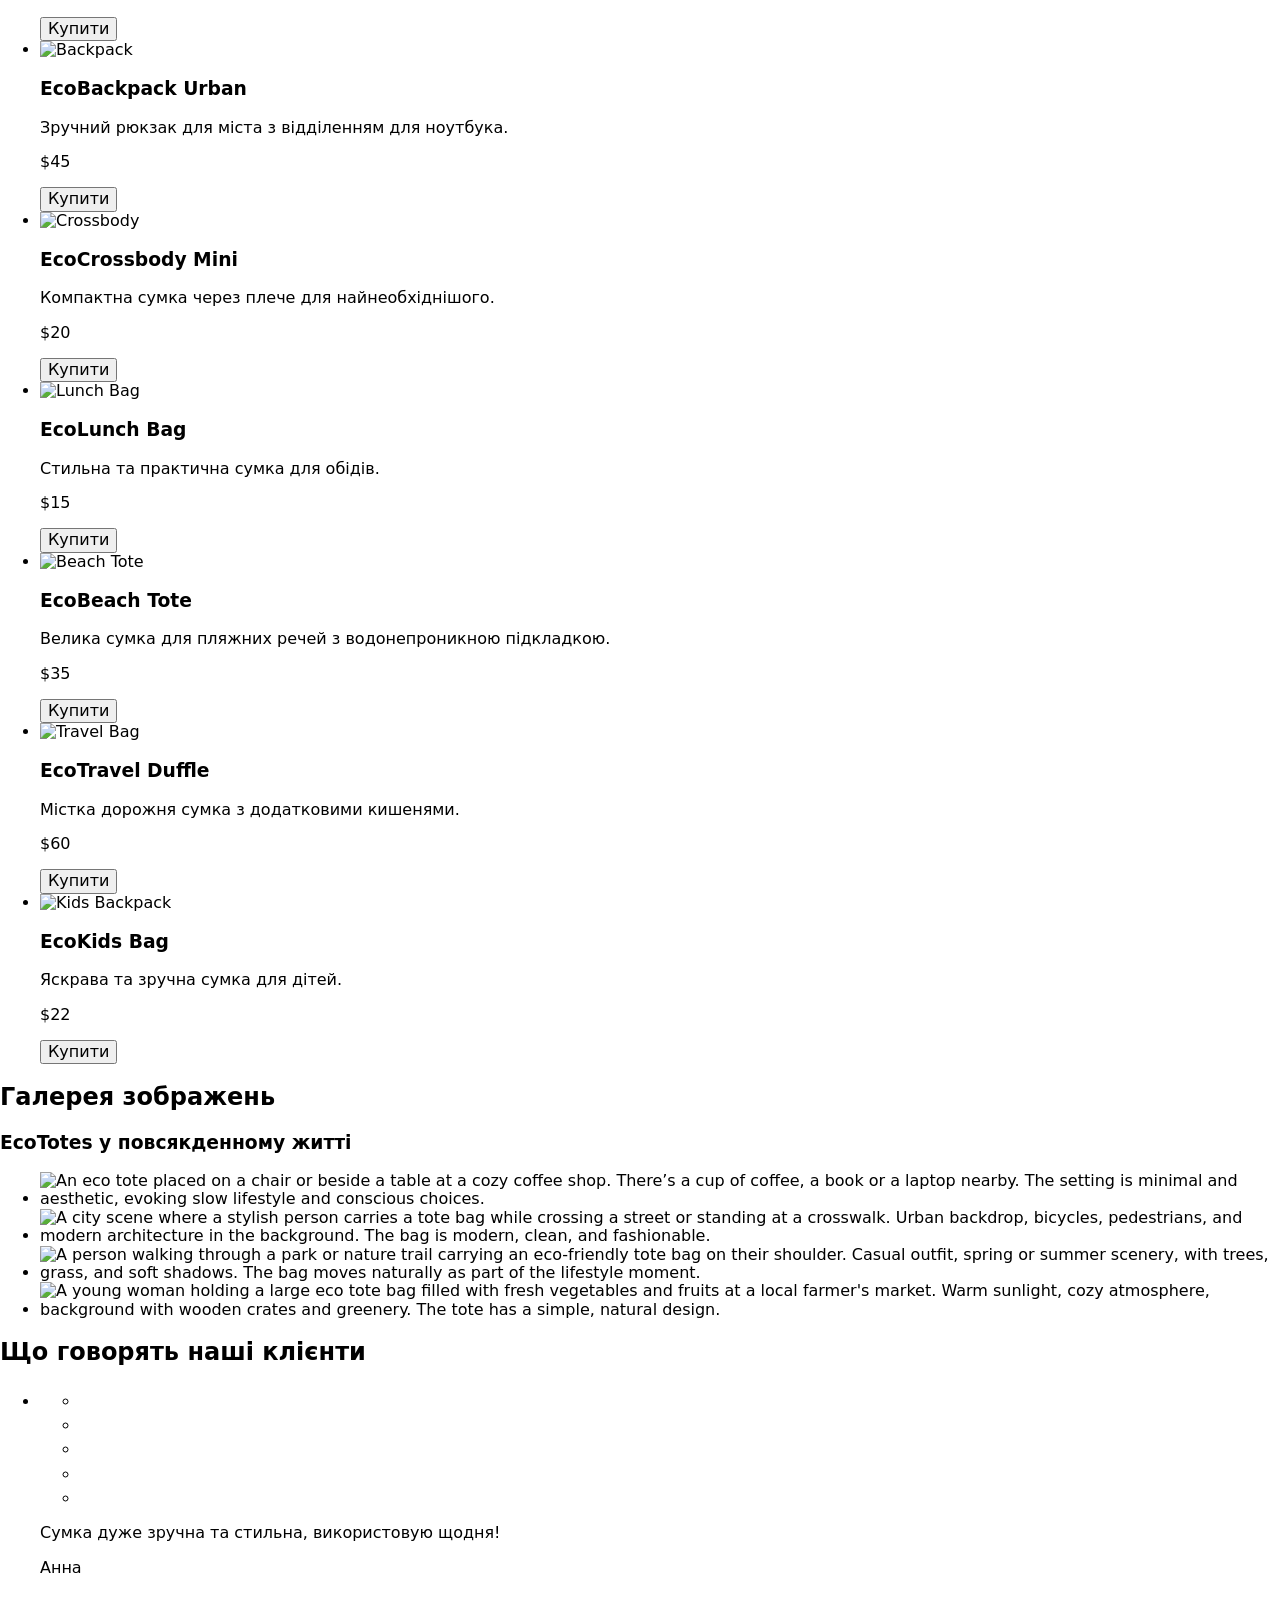
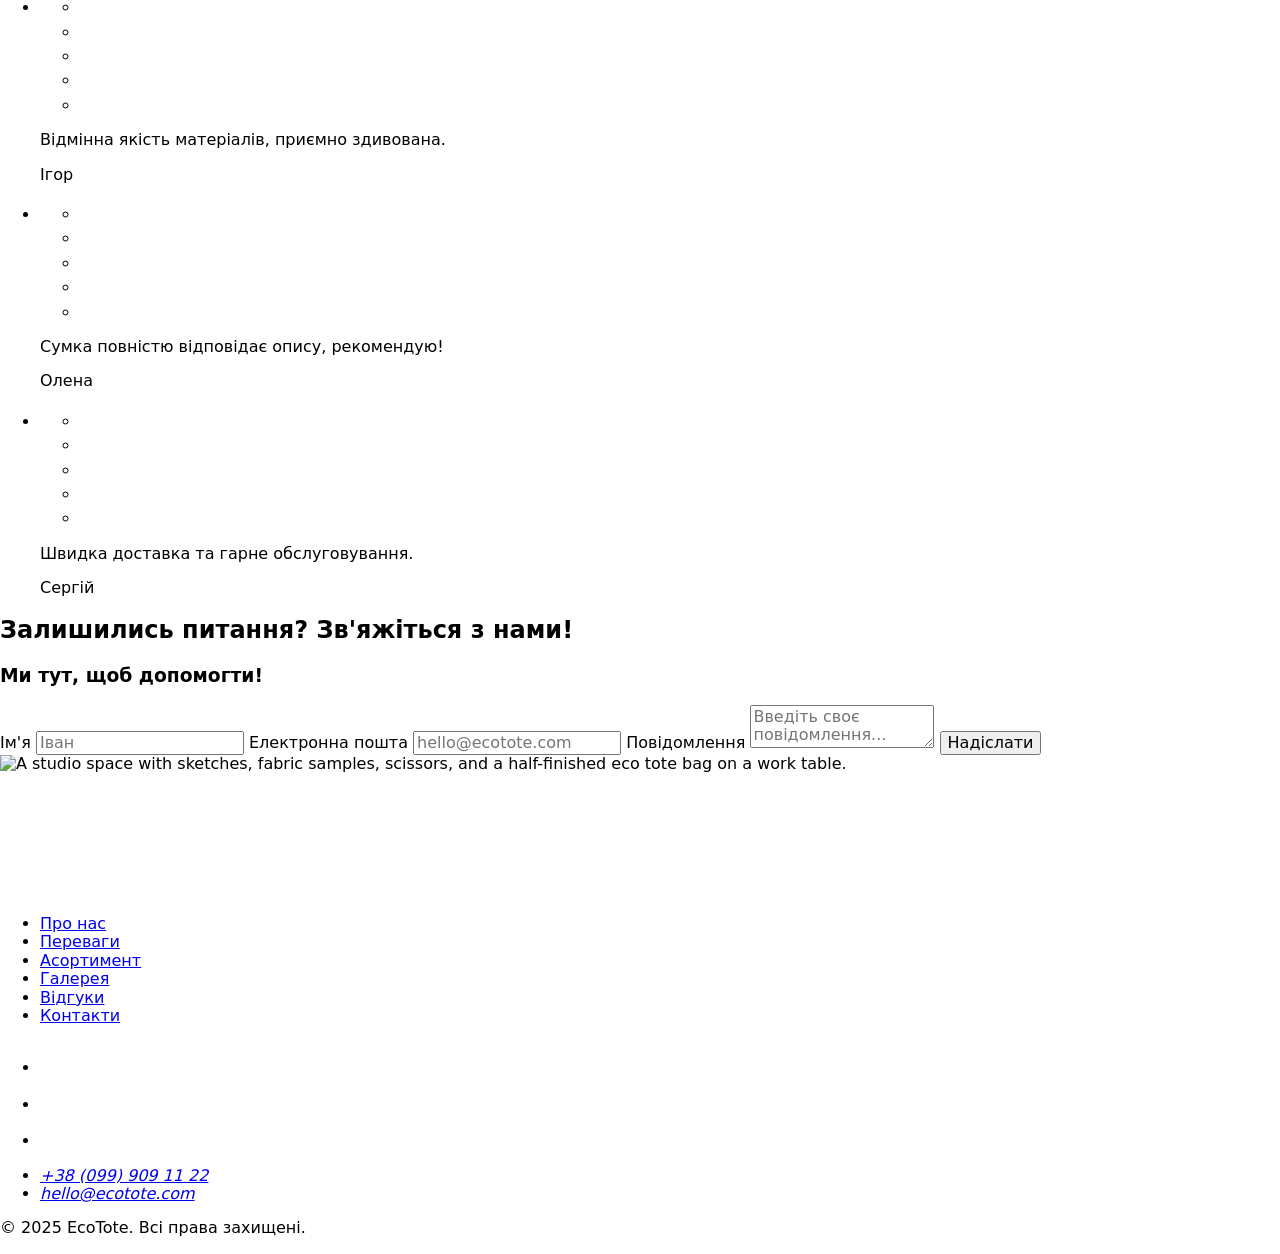
==== commit e5da9919: "Deploying to gh-pages from @ Diamond-FoxUA/ecotote@e8fbfed23ab7625072e51fb7f9b1309d813abb83 🚀" ====
--- a/index.html
+++ b/index.html
@@ -10,7 +10,7 @@
     <link rel="preconnect" href="https://fonts.gstatic.com" crossorigin>
     <link href="https://fonts.googleapis.com/css2?family=Comfortaa:wght@300..700&family=Fira+Sans:ital,wght@0,100;0,200;0,300;0,400;0,500;0,600;0,700;0,800;0,900;1,100;1,200;1,300;1,400;1,500;1,600;1,700;1,800;1,900&display=swap" rel="stylesheet">
     <script type="module" crossorigin src="/ecotote/index.js"></script>
-    <link rel="stylesheet" crossorigin href="/ecotote/assets/index-DSP41VVL.css">
+    <link rel="stylesheet" crossorigin href="/ecotote/assets/index-BQI8_8qu.css">
   </head>
   <body>
     <header class="header">
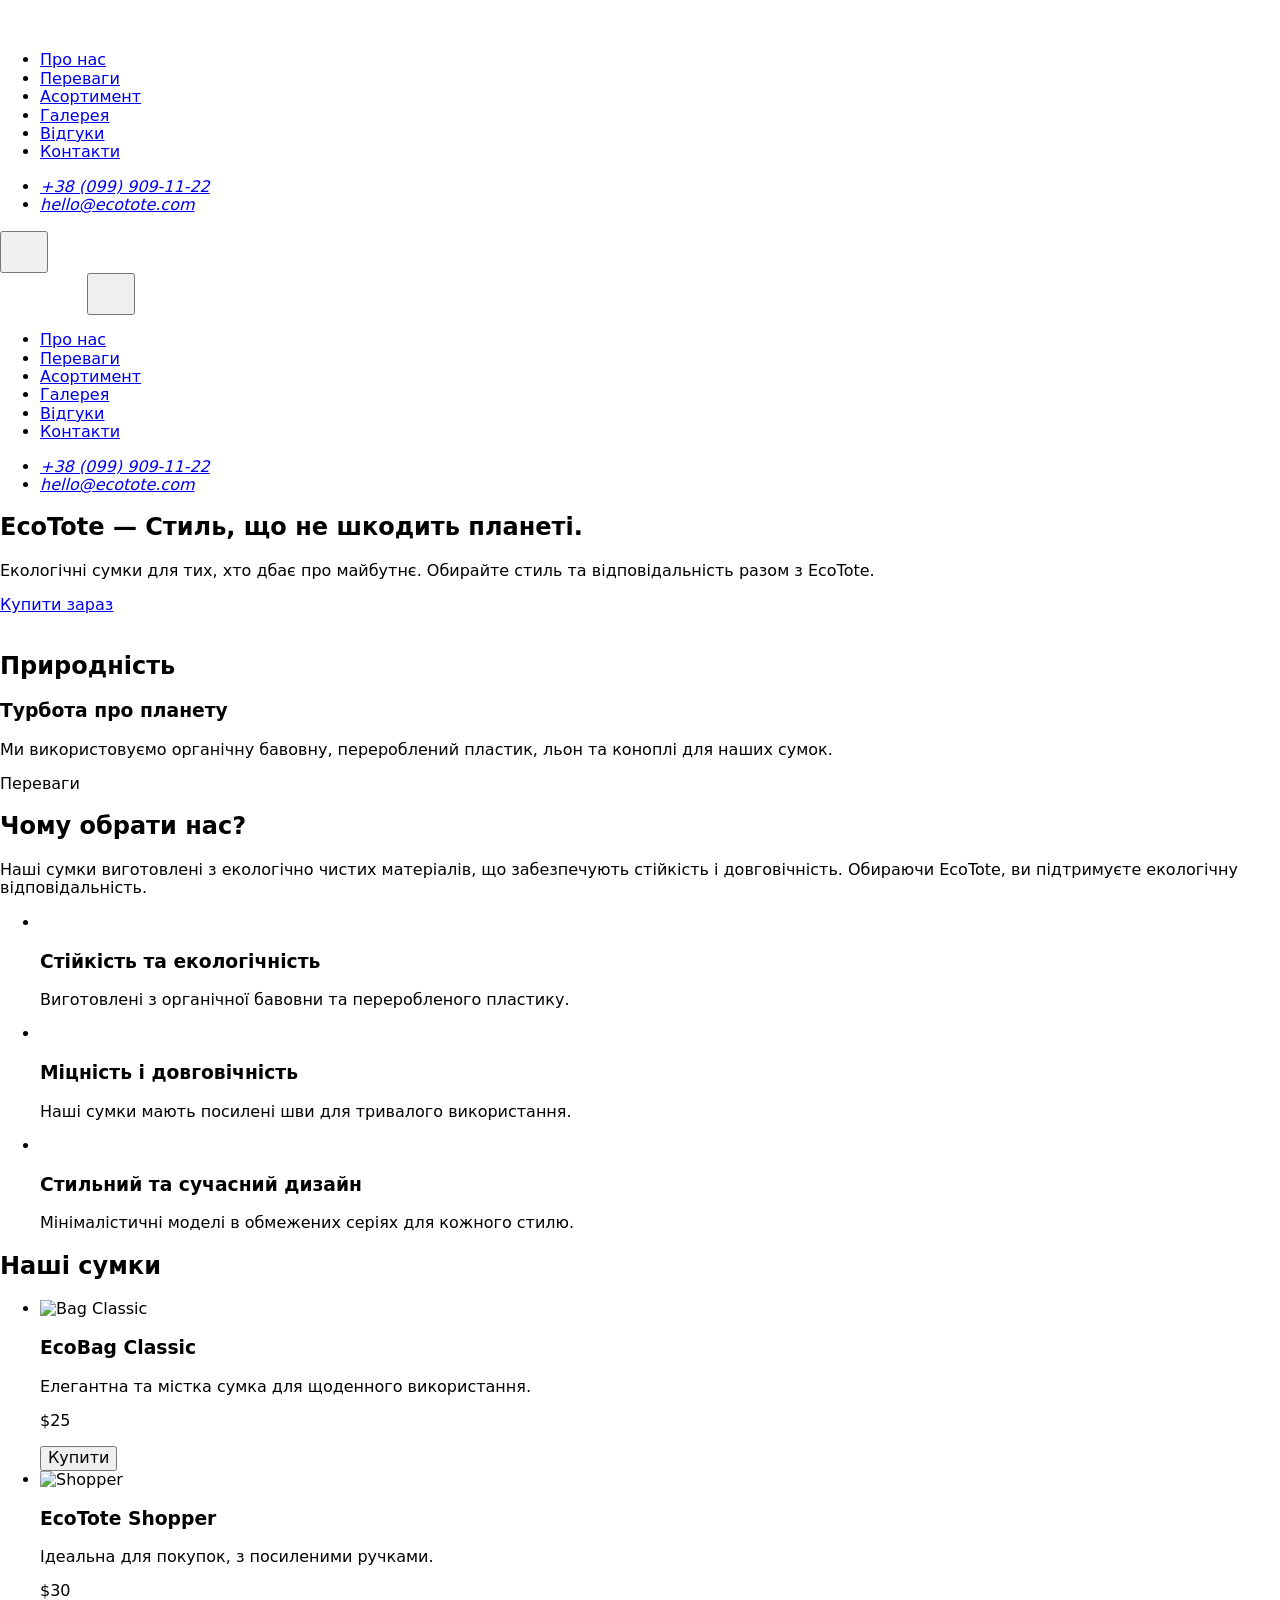
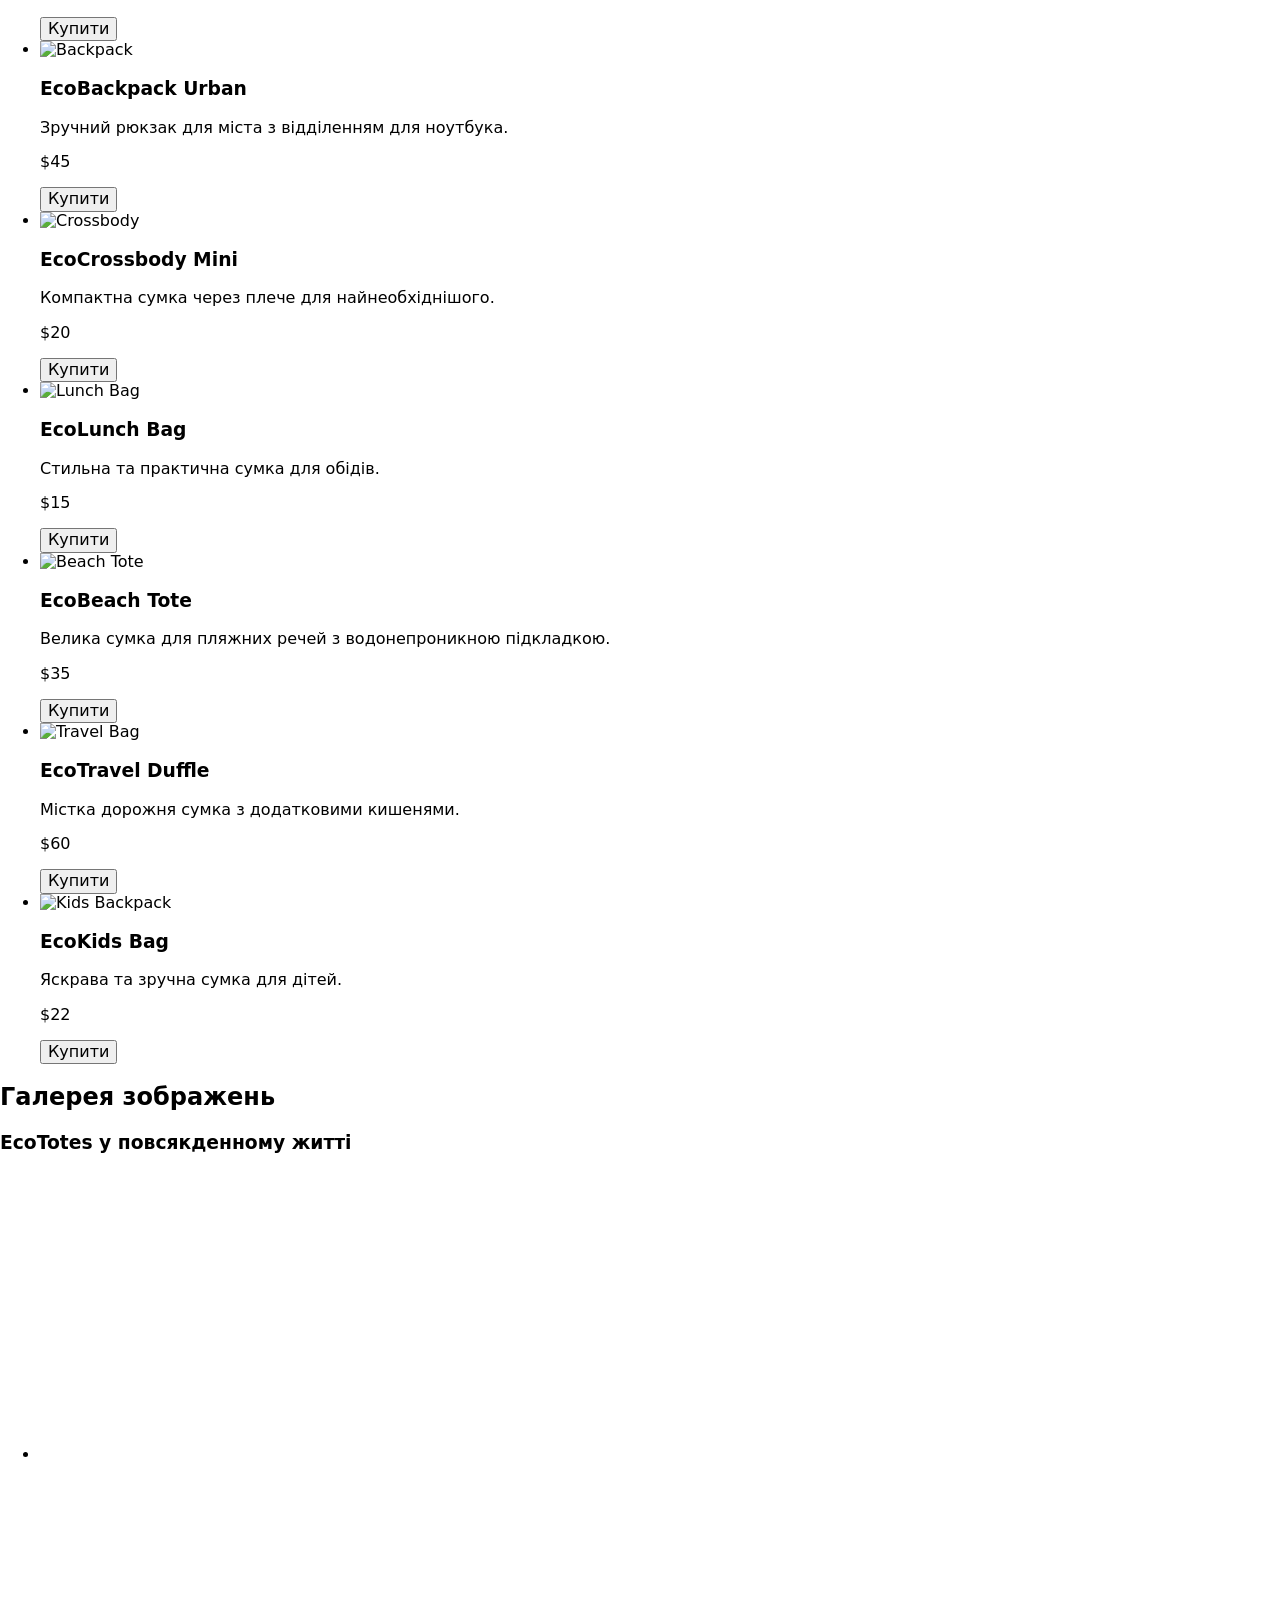
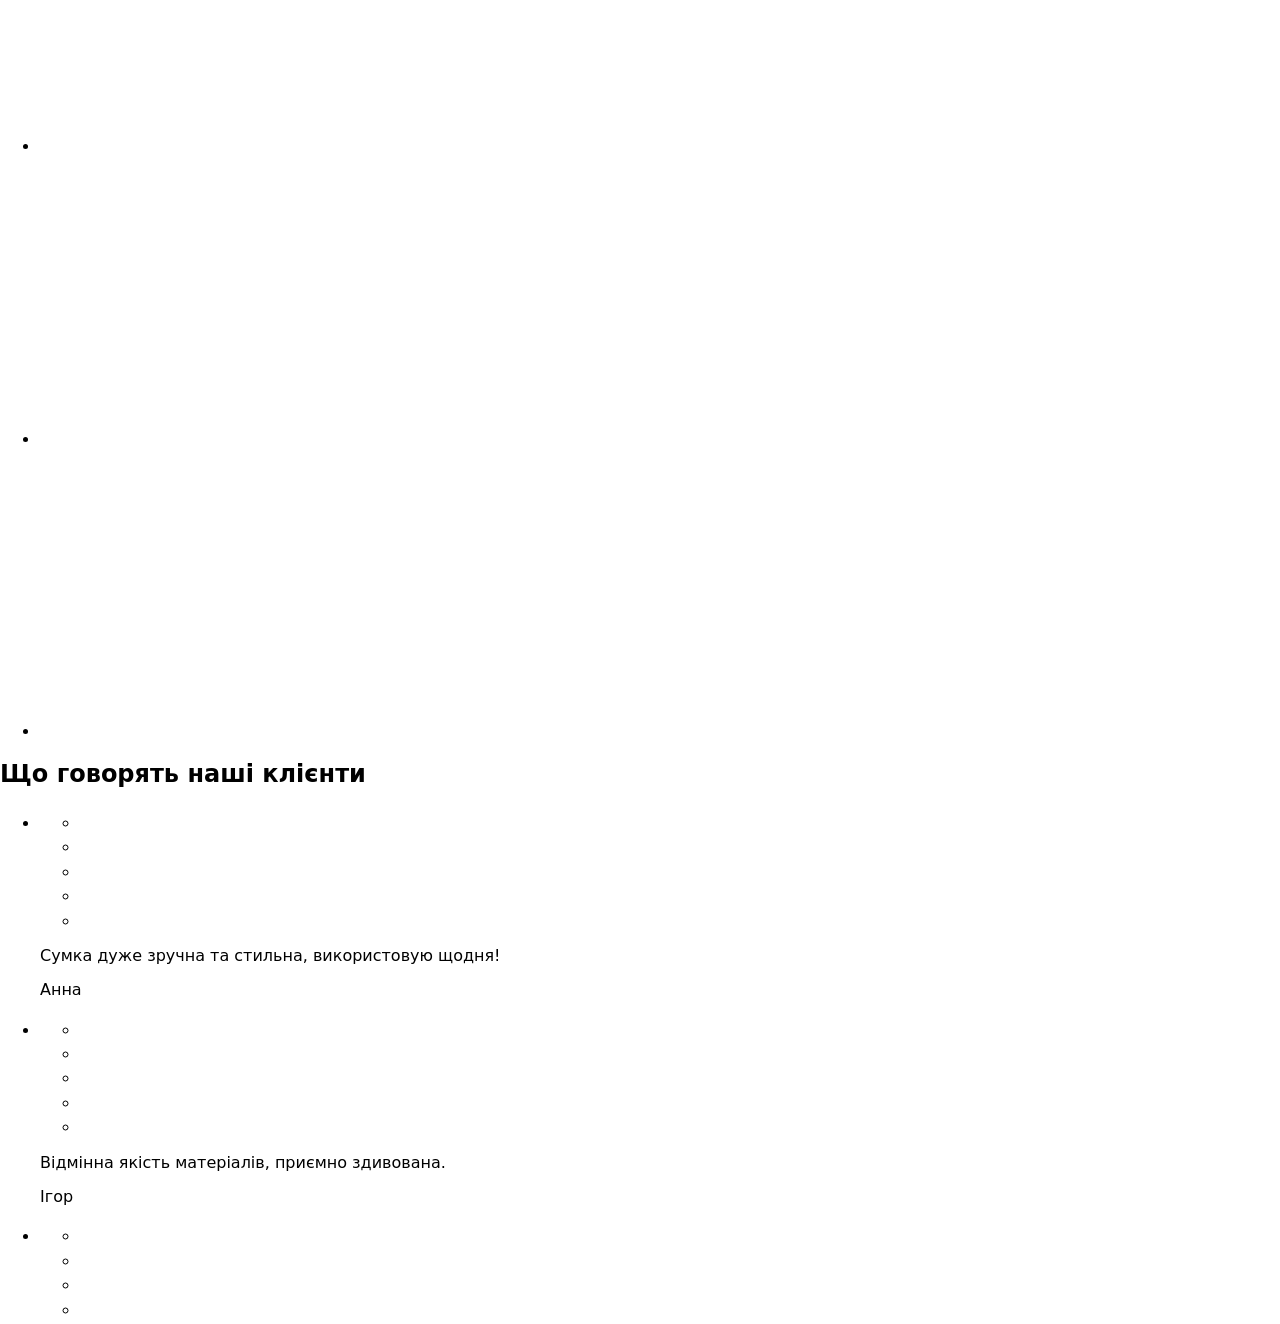
==== commit b14c6158: "Deploying to gh-pages from @ Diamond-FoxUA/ecotote@6e8c4405338dbc63fe81912057636fe28a79ee5a 🚀" ====
--- a/index.html
+++ b/index.html
@@ -10,7 +10,7 @@
     <link rel="preconnect" href="https://fonts.gstatic.com" crossorigin>
     <link href="https://fonts.googleapis.com/css2?family=Comfortaa:wght@300..700&family=Fira+Sans:ital,wght@0,100;0,200;0,300;0,400;0,500;0,600;0,700;0,800;0,900;1,100;1,200;1,300;1,400;1,500;1,600;1,700;1,800;1,900&display=swap" rel="stylesheet">
     <script type="module" crossorigin src="/ecotote/index.js"></script>
-    <link rel="stylesheet" crossorigin href="/ecotote/assets/index-BQI8_8qu.css">
+    <link rel="stylesheet" crossorigin href="/ecotote/assets/index-1bX0CV6V.css">
   </head>
   <body>
     <header class="header">
@@ -18,7 +18,7 @@
     <nav class="header-nav">
       <a class="logo header-logo" href="./index.html"
         ><svg class="logo-icon" width="82" height="31">
-          <use href="/ecotote/assets/logo-CJMdGzwd.svg"></use></svg
+          <use href="/ecotote/assets/logo-3DnYnS-i.svg"></use></svg
       ></a>
       <ul class="header-nav-list">
         <li class="nav-item">
@@ -68,7 +68,7 @@
       <div class="menu-header">
         <a class="logo" href="./index.html"
           ><svg class="logo-icon" width="82" height="31">
-            <use href="/ecotote/assets/logo-CJMdGzwd.svg"></use></svg
+            <use href="/ecotote/assets/logo-3DnYnS-i.svg"></use></svg
         ></a>
         <button class="menu-close-btn" data-menu-close>
           <svg class="menu-close-icon" width="32" height="32">
@@ -166,13 +166,15 @@
 
       <section class="section advantages">
   <div class="container advantages">
-    <p class="advant-subtitle">Переваги</p>
-    <h2 class="title advant-title">Чому обрати нас?</h2>
-    <p class="advant-description">
-      Наші сумки виготовлені з екологічно чистих матеріалів, що забезпечують
-      стійкість і довговічність. Обираючи EcoTote, ви підтримуєте екологічну
-      відповідальність.
-    </p>
+    <div class="wrap-title-advant">
+      <p class="advant-subtitle">Переваги</p>
+      <h2 class="title advant-title">Чому обрати нас?</h2>
+      <p class="advant-description">
+        Наші сумки виготовлені з екологічно чистих матеріалів, що забезпечують
+        стійкість і довговічність. Обираючи EcoTote, ви підтримуєте екологічну
+        відповідальність.
+      </p>
+    </div>
     <ul class="advant-list">
       <li class="advant-item">
         <picture>
@@ -194,8 +196,10 @@
             alt="organic"
           />
         </picture>
-        <h3 class="advant-second-title">Стійкість та екологічність</h3>
-        <p>Виготовлені з органічної бавовни та переробленого пластику.</p>
+        <div class="text-wrapper-advant">
+          <h3 class="advant-second-title">Стійкість та екологічність</h3>
+          <p>Виготовлені з органічної бавовни та переробленого пластику.</p>
+        </div>
       </li>
 
       <li class="advant-item">
@@ -218,8 +222,10 @@
             alt="sewing bag"
           />
         </picture>
-        <h3 class="advant-second-title">Міцність і довговічність</h3>
-        <p>Наші сумки мають посилені шви для тривалого використання.</p>
+        <div class="text-wrapper-advant">
+          <h3 class="advant-second-title strong">Міцність і довговічність</h3>
+          <p>Наші сумки мають посилені шви для тривалого використання.</p>
+        </div>
       </li>
 
       <li class="advant-item">
@@ -237,13 +243,15 @@
             srcset="/ecotote/assets/mob-image-3-min-D9HGnBXY.jpg 1x, /ecotote/assets/mob-image-3@2x-min-tdeus-He.jpg 2x"
           />
           <img
-            class="advant-image"
+            class="advant-image three"
             src="/ecotote/assets/mob-image-3-min-D9HGnBXY.jpg"
             alt="stylish bags"
           />
         </picture>
-        <h3 class="advant-second-title">Стильний та сучасний дизайн</h3>
-        <p>Мінімалістичні моделі в обмежених серіях для кожного стилю.</p>
+        <div class="text-wrapper-advant style">
+          <h3 class="advant-second-title">Стильний та сучасний дизайн</h3>
+          <p>Мінімалістичні моделі в обмежених серіях для кожного стилю.</p>
+        </div>
       </li>
     </ul>
   </div>
@@ -584,24 +592,31 @@
 
       <section class="support">
   <div class="container">
-    <h2 class="support-title">Залишились питання? Зв'яжіться з нами!</h2>
+    <h2 class="title support-title">Залишились питання? Зв'яжіться з нами!</h2>
     <h3 class="support-subtitle">Ми тут, щоб допомогти!</h3>
     <form class="support-form">
-      <label for="user-name">Ім'я</label>
-      <input type="text" placeholder="Іван" class="user-name" id="user-name" />
-      <label for="user-email">Електронна пошта</label>
-      <input
-        type="email"
-        placeholder="hello@ecotote.com"
-        class="user-email"
-        id="user-email"
-      />
-      <label for="message">Повідомлення</label>
-      <textarea
-        name="message"
-        id="message"
-        placeholder="Введіть своє повідомлення..."
-      ></textarea>
+      <div class="form-item">
+        <label for="user-name">Ім'я</label>
+        <input type="text" placeholder="Іван" class="input" id="user-name" />
+      </div>
+      <div class="form-item">
+        <label for="user-email">Електронна пошта</label>
+        <input
+          type="email"
+          placeholder="hello@ecotote.com"
+          class="input"
+          id="user-email"
+        />
+      </div>
+      <div class="input-item">
+        <label class="label" for="message">Повідомлення</label>
+        <textarea
+          class="textarea input"
+          name="message"
+          id="message"
+          placeholder="Введіть своє повідомлення..."
+        ></textarea>
+      </div>
       <button type="submit" class="support-btn">Надіслати</button>
     </form>
     <div class="support-img">
@@ -631,63 +646,65 @@
 
     <footer class="footer">
   <div class="container footer-container">
-    <div class="footer-logo">
-      <a class="logo footer-logo" href="./index.html">
-        <svg class="logo-icon" width="281" height="121">
-          <use href="/ecotote/assets/sprite-C1UL1Hlq.svg#icon-logo"></use>
-        </svg>
-      </a>
-    </div>
-
-    <nav class="footer-nav">
-      <ul class="footer-nav-list">
-        <li><a class="footer-nav-link" href="#about">Про нас</a></li>
-        <li><a class="footer-nav-link" href="#benefits">Переваги</a></li>
-        <li><a class="footer-nav-link" href="#products">Асортимент</a></li>
-        <li><a class="footer-nav-link" href="#gallery">Галерея</a></li>
-        <li><a class="footer-nav-link" href="#feedbacks">Відгуки</a></li>
-        <li><a class="footer-nav-link" href="#contacts">Контакти</a></li>
-      </ul>
-    </nav>
-
-    <ul class="socials-list">
-      <li>
-        <a
-          href="https://www.instagram.com/"
-          target="_blank"
-          rel="noopener noreferrer"
-          aria-label="Instagram"
-        >
-          <svg width="32" height="32">
-            <use href="/ecotote/assets/sprite-C1UL1Hlq.svg#icon-Instagram"></use>
+    <div class="footer-top">
+      <div class="footer-logo">
+        <a class="logo footer-logo" href="./index.html">
+          <svg class="logo-icon" width="280" height="121">
+            <use href="/ecotote/assets/logo-3DnYnS-i.svg"></use>
           </svg>
         </a>
-      </li>
-      <li>
-        <a
-          href="https://www.linkedin.com/"
-          target="_blank"
-          rel="noopener noreferrer"
-          aria-label="LinkedIn"
-        >
-          <svg width="32" height="32">
-            <use href="/ecotote/assets/sprite-C1UL1Hlq.svg#icon-LinkedIn"></use>
-          </svg>
-        </a>
-      </li>
-      <li>
-        <a
-          href="https://www.youtube.com/"
-          target="_blank"
-          rel="noopener noreferrer"
-          aria-label="YouTube"
-        >
-          <svg width="32" height="32">
-            <use href="/ecotote/assets/sprite-C1UL1Hlq.svg#icon-Youtube"></use>
-          </svg>
-        </a>
-      </li>
-    </ul>
+      </div>
+
+      <nav class="footer-nav">
+        <ul class="footer-nav-list">
+          <li><a class="footer-nav-link" href="#about">Про нас</a></li>
+          <li><a class="footer-nav-link" href="#benefits">Переваги</a></li>
+          <li><a class="footer-nav-link" href="#products">Асортимент</a></li>
+          <li><a class="footer-nav-link" href="#gallery">Галерея</a></li>
+          <li><a class="footer-nav-link" href="#feedbacks">Відгуки</a></li>
+          <li><a class="footer-nav-link" href="#contacts">Контакти</a></li>
+        </ul>
+      </nav>
+
+      <ul class="socials-list">
+        <li>
+          <a
+            href="https://www.instagram.com/"
+            target="_blank"
+            rel="noopener noreferrer"
+            aria-label="Instagram"
+          >
+            <svg width="32" height="32">
+              <use href="/ecotote/assets/sprite-C1UL1Hlq.svg#icon-Instagram"></use>
+            </svg>
+          </a>
+        </li>
+        <li>
+          <a
+            href="https://www.linkedin.com/"
+            target="_blank"
+            rel="noopener noreferrer"
+            aria-label="LinkedIn"
+          >
+            <svg width="32" height="32">
+              <use href="/ecotote/assets/sprite-C1UL1Hlq.svg#icon-LinkedIn"></use>
+            </svg>
+          </a>
+        </li>
+        <li>
+          <a
+            href="https://www.youtube.com/"
+            target="_blank"
+            rel="noopener noreferrer"
+            aria-label="YouTube"
+          >
+            <svg width="32" height="32">
+              <use href="/ecotote/assets/sprite-C1UL1Hlq.svg#icon-Youtube"></use>
+            </svg>
+          </a>
+        </li>
+      </ul>
+    </div>
     <div class="footer-divider"></div>
     <address class="footer-contacts">
       <ul class="address-list">
